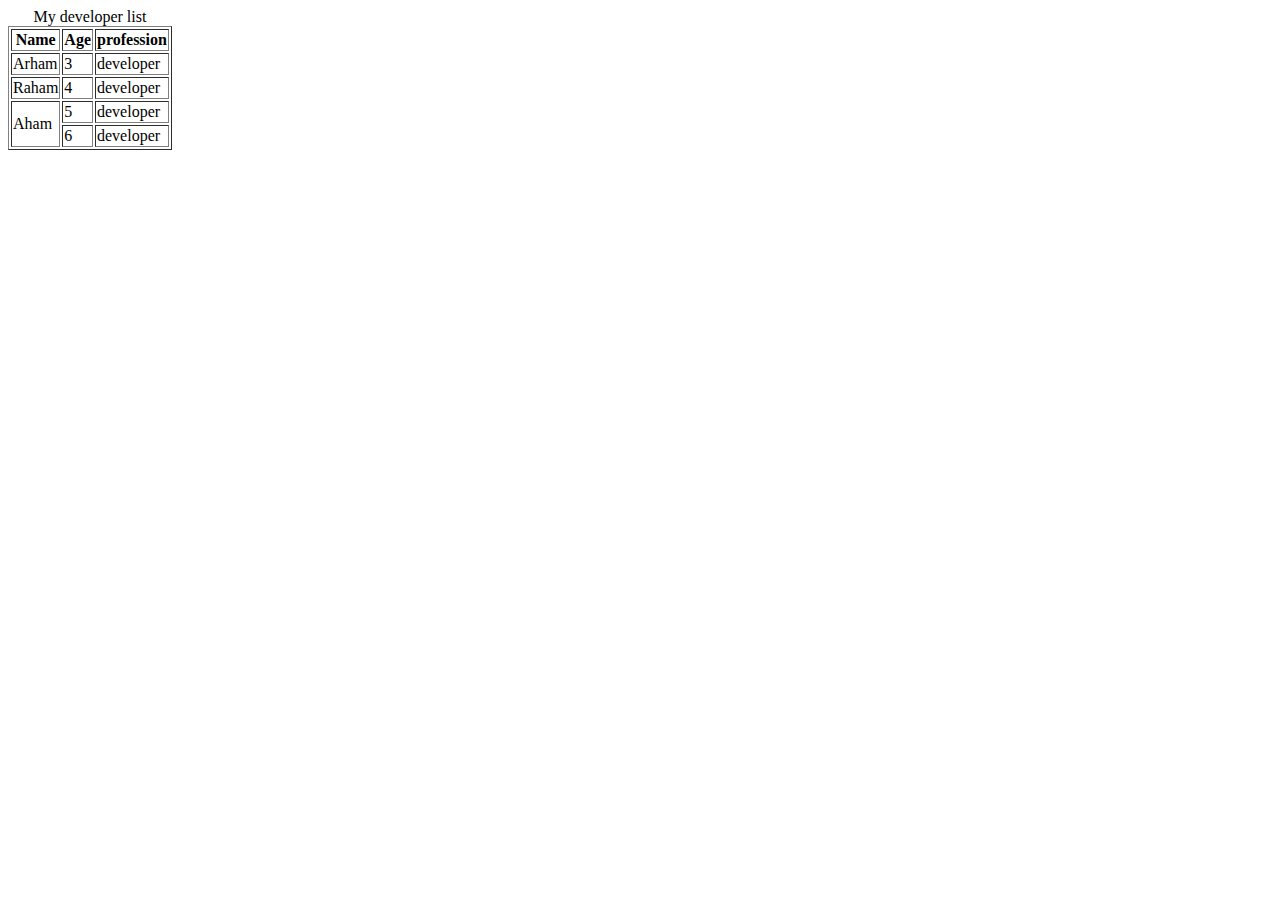
==== table.html @ fade3790 "My html project" ====
<!-- <!DOCTYPE html>
<html lang="en">
<head>
    <meta charset="UTF-8">
    <meta name="viewport" content="width=device-width, initial-scale=1.0">
    <link rel="stylesheet" href="styles/style.css">
    <title>Table</title>
</head>
<body>
    <table >
        <caption>My Developer list</caption>
        <tr>
            <th>Name</th>
            <th>age</th>
            <th>occupation</th>

        </tr>
        <tr>
            <td>sahkamal</td>
            <td>43</td>
            <td>developer</td>
        </tr>
        <tr>
            <td>Arham</td>
            <td>4</td>
            <td>designer</td>
        </tr>
        <tr>
            <td>shimu</td>
            <td>40</td>
            <td>QA</td>
        </tr>
        <tr>
            <td rowspan="2">sah-kamal</td>
            <td>40</td>
            <td>Front developer</td>
        </tr>
        <tr>
            <td>30</td>
            <td>Front developer</td>
        </tr>
    </table>
</body>
</html> -->
<!DOCTYPE html>
<html lang="en">
<head>
    <meta charset="UTF-8">
    <meta name="viewport" content="width=device-width, initial-scale=1.0">
    <title>Table</title>
</head>
<body>
    <table border="">
        <caption>My developer list</caption>
        <tr>
            <th>Name</th>
            <th>Age</th>
            <th>profession</th>
        </tr>
        <tr>
            <td>Arham</td>
            <td>3</td>
            <td>developer</td>
        </tr>
        <tr>
            <td>Raham</td>
            <td>4</td>
            <td>developer</td>
        </tr>
        <tr>
            <td rowspan="2">Aham</td>
            <td>5</td>
            <td>developer</td>
        </tr>
        <tr>
            
            <td>6</td>
            <td>developer</td>
        </tr>
    </table>
</body>
</html>
---- styles/style.css ----
table,tr,td,th, caption {
border: 1px solid red;
padding: 10px;
}
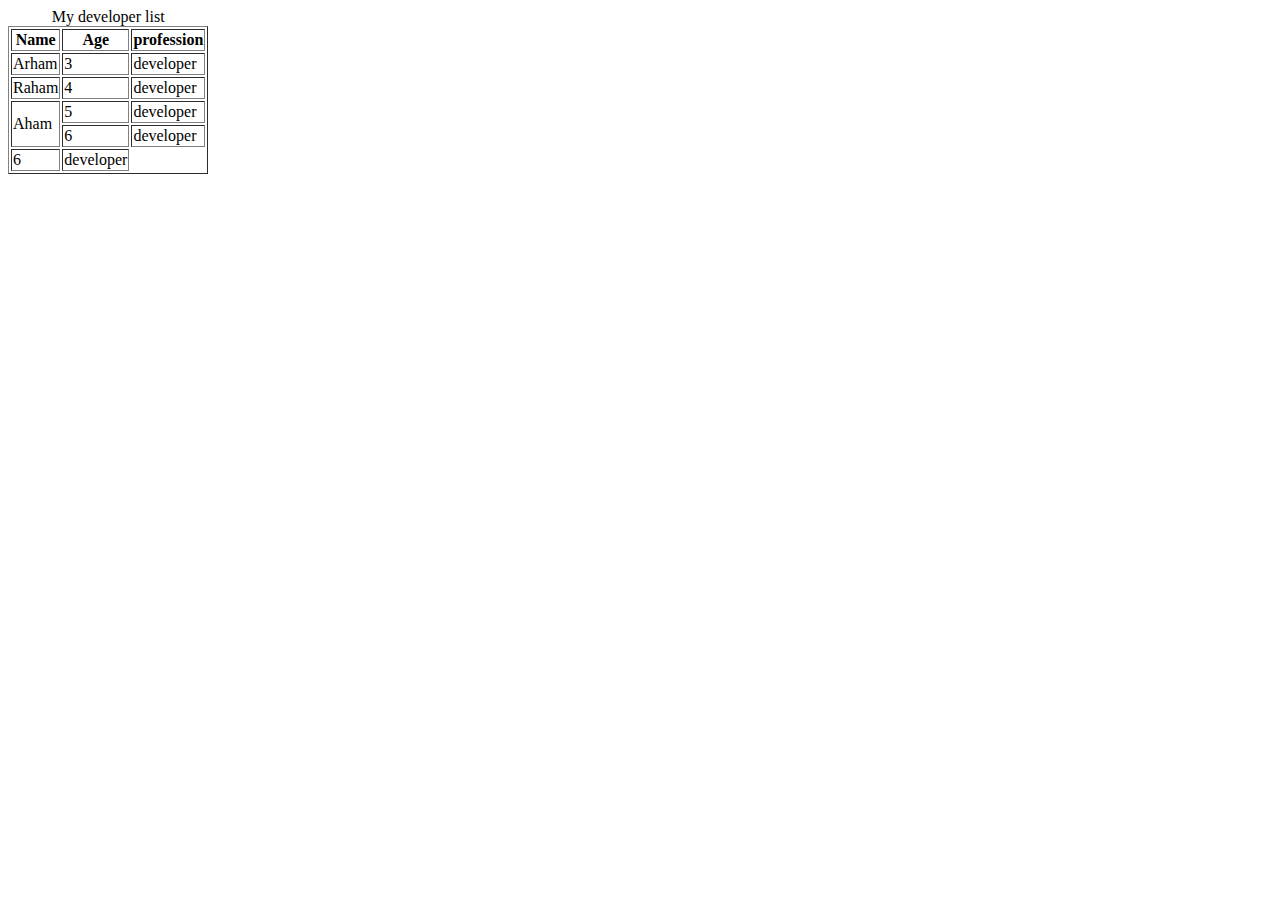
==== commit 6727896e: "first commit" ====
--- a/table.html
+++ b/table.html
@@ -77,6 +77,11 @@
             <td>6</td>
             <td>developer</td>
         </tr>
+        <tr>
+            
+            <td>6</td>
+            <td>developer</td>
+        </tr>
     </table>
 </body>
 </html>